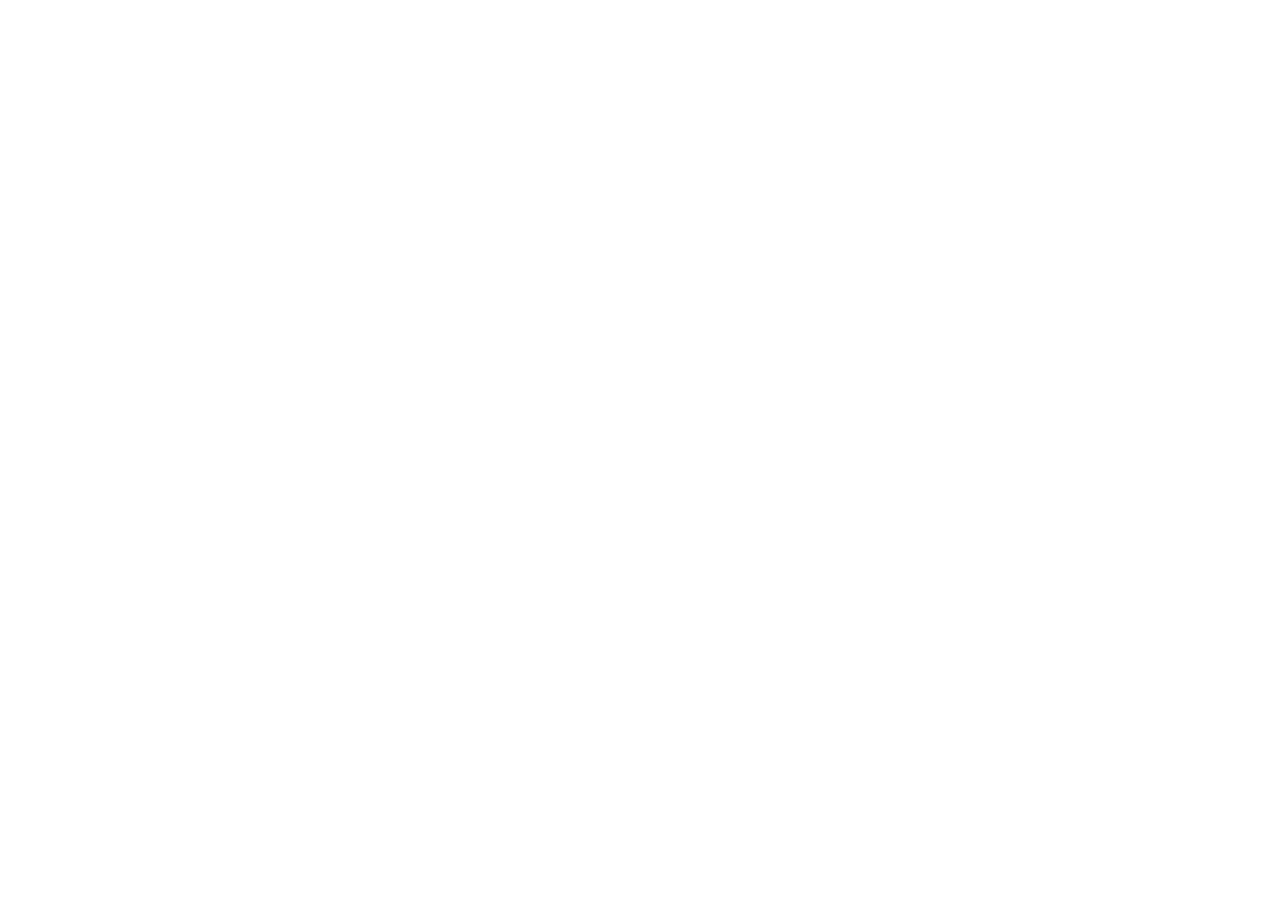
==== frontend/index.html @ e8d41a59 "Implementa Sprint 1: Estoque -> Cardápio Backend FastAPI + SQLAlchemy (SQLite local), seguindo a ord" ====
<!doctype html>
<html lang="pt-BR">
<head>
<meta charset="utf-8" />
<meta name="viewport" content="width=device-width, initial-scale=1" />
<title>Vila Bela — Cardápio</title>
<link rel="stylesheet" href="tema.css" />
</head>
<body>

<!--
  TODO (Sprint 1): cardápio público, consumido a partir de GET /cardapio.
  Estrutura de referência: ../docs/planejamento/08 - Wireframes.md, seção
  "1. Cardápio público (mobile)".

  Elementos mínimos:
  - Nome do estabelecimento (fixo, sem precisar de login)
  - Identificação da mesa (Sprint 1 pode ficar fixa/oculta; Sprint 2 lê da URL
    ou do QR code)
  - Abas de categoria (rolagem horizontal, não menu lateral — celular é a tela
    principal aqui)
  - Lista de itens por categoria, cada um mostrando nome, preço e um rótulo
    bem visível de DISPONÍVEL / INDISPONÍVEL (vem do campo calculado
    `disponivel` da API, não decidir no frontend)
  - Item indisponível não deve ter botão de adicionar (Sprint 2 terá carrinho;
    por enquanto é só leitura)

  Mobile-first: escrever o CSS base para tela pequena e usar
  @media (min-width: ...) para melhorar em tablet/desktop, nunca o contrário.
-->

</body>
</html>
---- frontend/tema.css ----
/* Tema visual — só variáveis de cor e fonte, nada de layout aqui.
   TODO: definir a paleta e tipografia da Vila Bela (nenhuma decisão de marca
   foi tomada ainda no vault — perguntar ao cliente/representante). Manter a
   convenção de outros projetos da casa: este arquivo só declara custom
   properties (--cor-fundo, --cor-destaque, --font-display, --font-body...),
   e cada página consome essas variáveis no próprio <style>. */

:root {
  /* --cor-fundo: ...; */
  /* --cor-destaque: ...; */
  /* --font-display: ...; */
  /* --font-body: ...; */
}
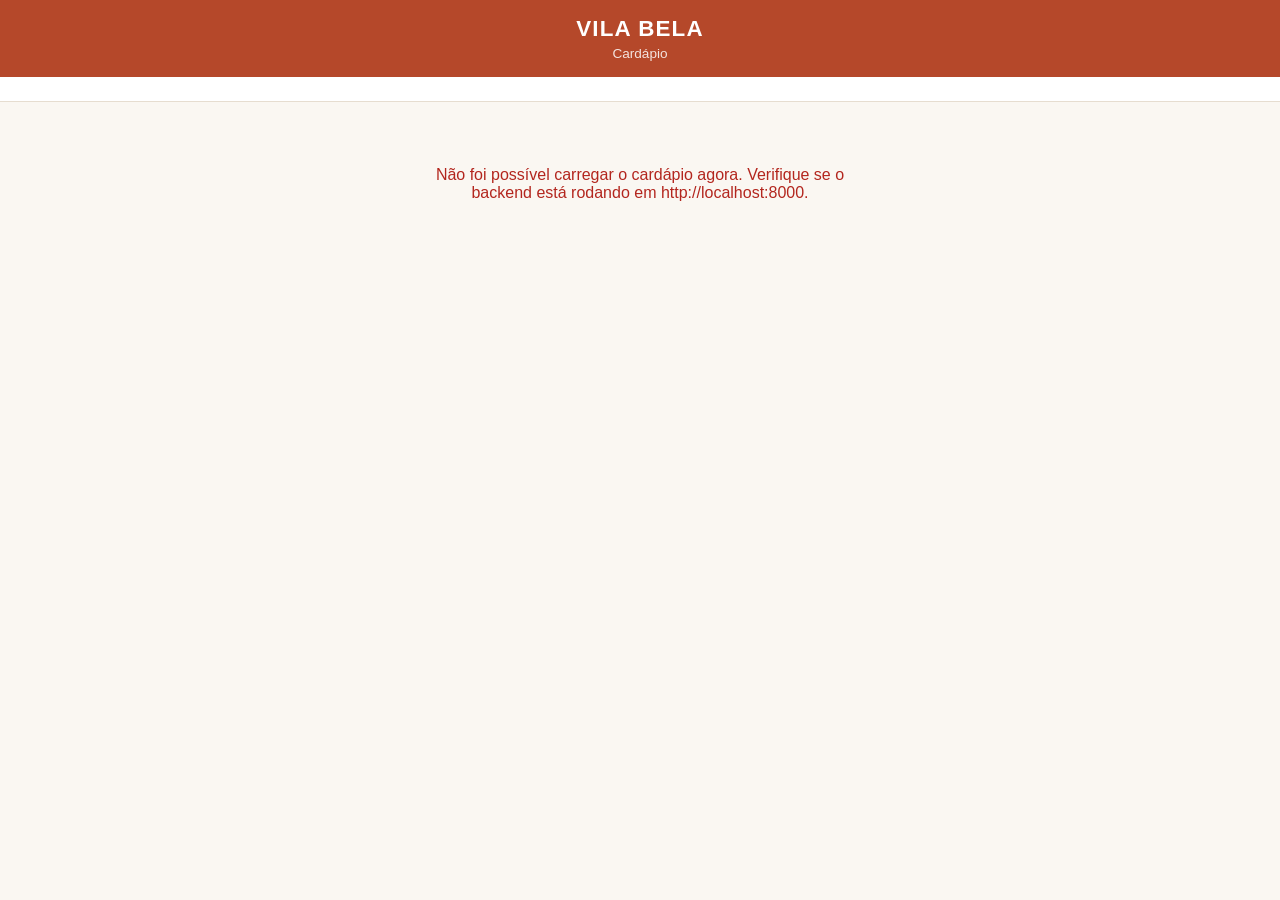
==== commit e3463715: "Completa Sprint 1: frontend conectado à API + diagnóstico de disponibilidade Depois de ler o restant" ====
--- a/frontend/index.html
+++ b/frontend/index.html
@@ -5,29 +5,237 @@
 <meta name="viewport" content="width=device-width, initial-scale=1" />
 <title>Vila Bela — Cardápio</title>
 <link rel="stylesheet" href="tema.css" />
+<style>
+  * { box-sizing: border-box; }
+  body {
+    margin: 0;
+    background: var(--cor-fundo);
+    color: var(--cor-texto);
+    font-family: var(--font-body);
+  }
+
+  header {
+    background: var(--cor-destaque);
+    color: var(--cor-destaque-texto);
+    padding: 16px;
+    text-align: center;
+  }
+  header h1 {
+    margin: 0;
+    font-family: var(--font-display);
+    font-size: 1.4rem;
+    letter-spacing: 0.05em;
+  }
+  header .mesa {
+    margin-top: 4px;
+    font-size: 0.85rem;
+    opacity: 0.85;
+    /* Sprint 1: mesa fixa/oculta. Sprint 2: ler da URL do QR code da mesa. */
+  }
+
+  nav.categorias {
+    display: flex;
+    gap: 8px;
+    overflow-x: auto;
+    padding: 12px;
+    background: var(--cor-fundo-elevado);
+    border-bottom: 1px solid var(--cor-borda);
+    position: sticky;
+    top: 0;
+  }
+  nav.categorias button {
+    flex: 0 0 auto;
+    padding: 8px 16px;
+    border-radius: 999px;
+    border: 1px solid var(--cor-borda);
+    background: var(--cor-fundo-elevado);
+    color: var(--cor-texto);
+    font-size: 0.9rem;
+    cursor: pointer;
+  }
+  nav.categorias button.ativa {
+    background: var(--cor-destaque);
+    border-color: var(--cor-destaque);
+    color: var(--cor-destaque-texto);
+  }
+
+  main {
+    max-width: 480px;
+    margin: 0 auto;
+    padding: 16px;
+  }
+
+  .item {
+    background: var(--cor-fundo-elevado);
+    border: 1px solid var(--cor-borda);
+    border-radius: var(--raio);
+    box-shadow: var(--sombra);
+    padding: 14px;
+    margin-bottom: 12px;
+  }
+  .item.indisponivel {
+    opacity: 0.65;
+  }
+  .item .nome {
+    font-weight: 600;
+    font-size: 1.05rem;
+  }
+  .item .descricao {
+    color: var(--cor-texto-suave);
+    font-size: 0.9rem;
+    margin-top: 2px;
+  }
+  .item .preco {
+    margin-top: 6px;
+    font-weight: 600;
+  }
+  .selo {
+    display: inline-block;
+    margin-top: 8px;
+    padding: 4px 10px;
+    border-radius: 999px;
+    font-size: 0.78rem;
+    font-weight: 600;
+    letter-spacing: 0.03em;
+  }
+  .selo.disponivel {
+    background: var(--cor-disponivel-fundo);
+    color: var(--cor-disponivel);
+  }
+  .selo.indisponivel {
+    background: var(--cor-indisponivel-fundo);
+    color: var(--cor-indisponivel);
+  }
+
+  .aviso, .vazio {
+    text-align: center;
+    color: var(--cor-texto-suave);
+    padding: 32px 16px;
+  }
+  .aviso.erro {
+    color: var(--cor-alerta);
+  }
+</style>
 </head>
 <body>
 
-<!--
-  TODO (Sprint 1): cardápio público, consumido a partir de GET /cardapio.
-  Estrutura de referência: ../docs/planejamento/08 - Wireframes.md, seção
-  "1. Cardápio público (mobile)".
-
-  Elementos mínimos:
-  - Nome do estabelecimento (fixo, sem precisar de login)
-  - Identificação da mesa (Sprint 1 pode ficar fixa/oculta; Sprint 2 lê da URL
-    ou do QR code)
-  - Abas de categoria (rolagem horizontal, não menu lateral — celular é a tela
-    principal aqui)
-  - Lista de itens por categoria, cada um mostrando nome, preço e um rótulo
-    bem visível de DISPONÍVEL / INDISPONÍVEL (vem do campo calculado
-    `disponivel` da API, não decidir no frontend)
-  - Item indisponível não deve ter botão de adicionar (Sprint 2 terá carrinho;
-    por enquanto é só leitura)
-
-  Mobile-first: escrever o CSS base para tela pequena e usar
-  @media (min-width: ...) para melhorar em tablet/desktop, nunca o contrário.
--->
+<header>
+  <h1>VILA BELA</h1>
+  <div class="mesa" id="mesa">Cardápio</div>
+</header>
+
+<nav class="categorias" id="categorias"></nav>
+
+<main id="conteudo">
+  <p class="aviso">Carregando cardápio…</p>
+</main>
+
+<script>
+  // Ajuste este valor se o backend não estiver rodando em localhost:8000.
+  const API_BASE = "http://localhost:8000";
+
+  let categorias = [];
+  let itensPorCategoria = new Map();
+  let categoriaAtivaId = null;
+
+  async function carregarCardapio() {
+    try {
+      const [categoriasResp, itensResp] = await Promise.all([
+        fetch(`${API_BASE}/categorias`),
+        fetch(`${API_BASE}/cardapio`),
+      ]);
+
+      if (!categoriasResp.ok || !itensResp.ok) {
+        throw new Error("Falha ao consultar a API");
+      }
+
+      categorias = await categoriasResp.json();
+      const itens = await itensResp.json();
+
+      itensPorCategoria = new Map();
+      for (const item of itens) {
+        const lista = itensPorCategoria.get(item.categoria_id) || [];
+        lista.push(item);
+        itensPorCategoria.set(item.categoria_id, lista);
+      }
+
+      // Mostra só categorias que têm pelo menos um item ativo no cardápio.
+      categorias = categorias
+        .filter((c) => itensPorCategoria.has(c.id))
+        .sort((a, b) => a.ordem - b.ordem);
+
+      if (categorias.length === 0) {
+        document.getElementById("conteudo").innerHTML =
+          '<p class="vazio">O cardápio ainda não tem itens cadastrados.</p>';
+        return;
+      }
+
+      categoriaAtivaId = categorias[0].id;
+      renderizarAbas();
+      renderizarItens();
+    } catch (erro) {
+      document.getElementById("conteudo").innerHTML =
+        `<p class="aviso erro">Não foi possível carregar o cardápio agora. Verifique se o backend está rodando em ${API_BASE}.</p>`;
+    }
+  }
+
+  function renderizarAbas() {
+    const nav = document.getElementById("categorias");
+    nav.innerHTML = "";
+    for (const categoria of categorias) {
+      const botao = document.createElement("button");
+      botao.textContent = categoria.nome;
+      botao.className = categoria.id === categoriaAtivaId ? "ativa" : "";
+      botao.addEventListener("click", () => {
+        categoriaAtivaId = categoria.id;
+        renderizarAbas();
+        renderizarItens();
+      });
+      nav.appendChild(botao);
+    }
+  }
+
+  function renderizarItens() {
+    const conteudo = document.getElementById("conteudo");
+    const itens = itensPorCategoria.get(categoriaAtivaId) || [];
+
+    if (itens.length === 0) {
+      conteudo.innerHTML = '<p class="vazio">Nenhum item nesta categoria.</p>';
+      return;
+    }
+
+    conteudo.innerHTML = "";
+    for (const item of itens) {
+      const card = document.createElement("div");
+      card.className = "item" + (item.disponivel ? "" : " indisponivel");
+
+      const preco = Number(item.preco).toLocaleString("pt-BR", {
+        style: "currency",
+        currency: "BRL",
+      });
+
+      card.innerHTML = `
+        <div class="nome">${escapeHtml(item.nome)}</div>
+        ${item.descricao ? `<div class="descricao">${escapeHtml(item.descricao)}</div>` : ""}
+        <div class="preco">${preco}</div>
+        <span class="selo ${item.disponivel ? "disponivel" : "indisponivel"}">
+          ${item.disponivel ? "DISPONÍVEL" : "INDISPONÍVEL — sem estoque no momento"}
+        </span>
+      `;
+      // Item indisponível não recebe botão de adicionar de propósito — o
+      // carrinho (Sprint 2) só poderá agir sobre itens disponíveis.
+      conteudo.appendChild(card);
+    }
+  }
+
+  function escapeHtml(texto) {
+    const div = document.createElement("div");
+    div.textContent = texto;
+    return div.innerHTML;
+  }
+
+  carregarCardapio();
+</script>
 
 </body>
 </html>
--- a/frontend/tema.css
+++ b/frontend/tema.css
@@ -1,13 +1,31 @@
 /* Tema visual — só variáveis de cor e fonte, nada de layout aqui.
-   TODO: definir a paleta e tipografia da Vila Bela (nenhuma decisão de marca
-   foi tomada ainda no vault — perguntar ao cliente/representante). Manter a
-   convenção de outros projetos da casa: este arquivo só declara custom
-   properties (--cor-fundo, --cor-destaque, --font-display, --font-body...),
-   e cada página consome essas variáveis no próprio <style>. */
+   Paleta PLACEHOLDER: nenhuma decisão de marca foi tomada pelo cliente ainda
+   (ver docs/planejamento/02 - Descoberta com o Cliente.md, pergunta em
+   aberto). Troque estes valores assim que a Vila Bela validar uma
+   identidade visual — o resto do CSS não deveria precisar mudar, porque
+   cada página consome essas variáveis no próprio <style>, nunca uma cor
+   fixa direto no seletor. */
 
 :root {
-  /* --cor-fundo: ...; */
-  /* --cor-destaque: ...; */
-  /* --font-display: ...; */
-  /* --font-body: ...; */
+  --cor-fundo: #faf7f2;
+  --cor-fundo-elevado: #ffffff;
+  --cor-texto: #2b2420;
+  --cor-texto-suave: #766b60;
+  --cor-borda: #e6ddd0;
+
+  --cor-destaque: #b5482a;
+  --cor-destaque-texto: #ffffff;
+
+  --cor-disponivel: #2f7d4f;
+  --cor-disponivel-fundo: #e7f4ec;
+  --cor-indisponivel: #857a6d;
+  --cor-indisponivel-fundo: #efeae2;
+  --cor-alerta: #b3261e;
+  --cor-alerta-fundo: #fbeceb;
+
+  --font-display: -apple-system, "Segoe UI", Roboto, sans-serif;
+  --font-body: -apple-system, "Segoe UI", Roboto, sans-serif;
+
+  --raio: 10px;
+  --sombra: 0 1px 3px rgba(43, 36, 32, 0.12);
 }
